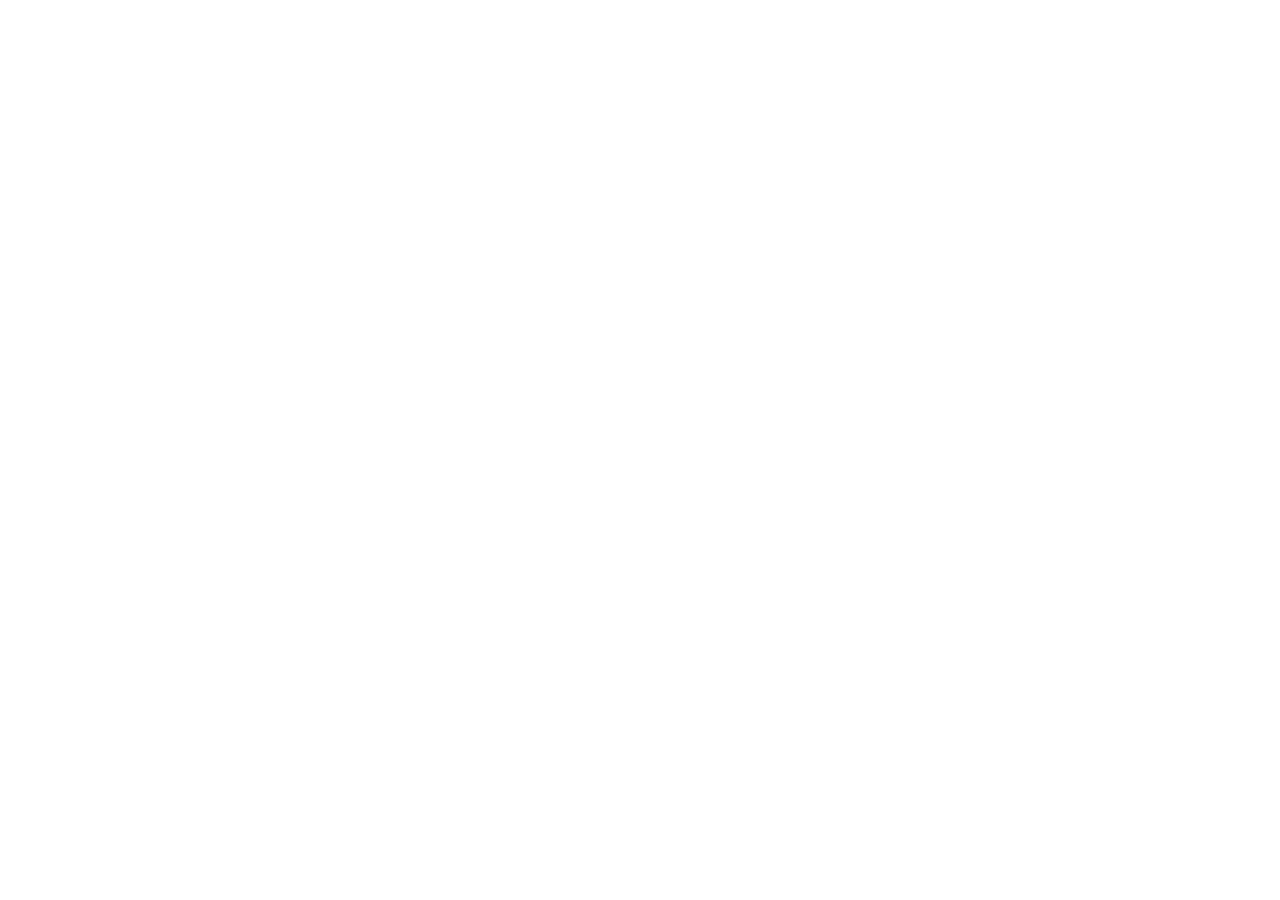
==== index.html @ 8cea251c "Create index.html" ====
<!DOCTYPE html>
<html>
<head>
    <style>
        body {
            margin: 0;
            padding: 0;
            overflow: hidden;
            animation: backgroundAnimation 10s ease infinite alternate;
        }
        
        @keyframes backgroundAnimation {
            0% {
                background-color: #add8e6; /* Light Blue with more blue */
            }
            50% {
                background-color: lightgreen;
            }
            100% {
                background-color: #add8e6; /* Light Blue with more blue */
            }
        }
    </style>
</head>
<body>
    <!-- Your content goes here -->
</body>
</html>
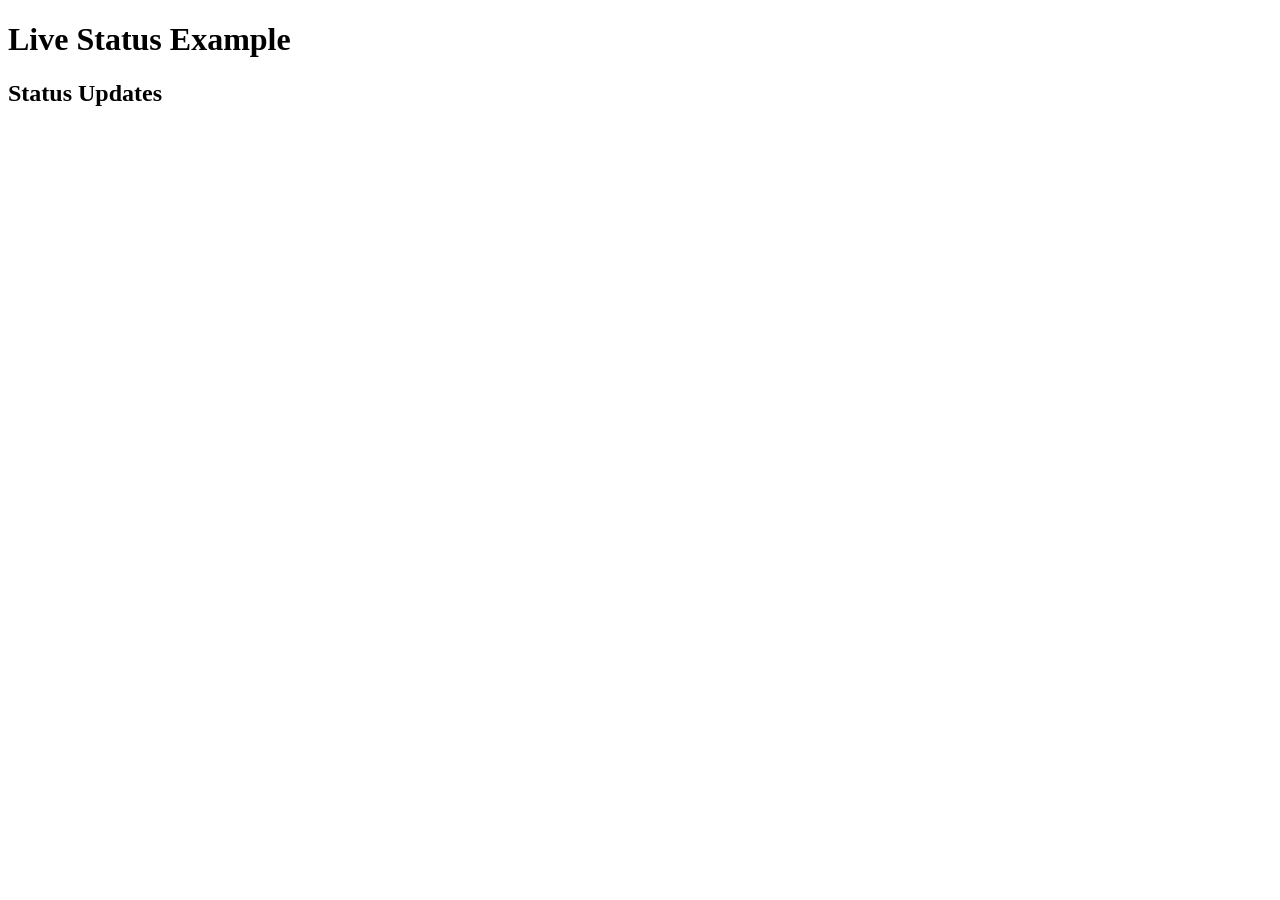
==== commit 3747d655: "Update index.html" ====
--- a/index.html
+++ b/index.html
@@ -1,28 +1,21 @@
 <!DOCTYPE html>
-<html>
+<html lang="en">
 <head>
-    <style>
-        body {
-            margin: 0;
-            padding: 0;
-            overflow: hidden;
-            animation: backgroundAnimation 10s ease infinite alternate;
-        }
-        
-        @keyframes backgroundAnimation {
-            0% {
-                background-color: #add8e6; /* Light Blue with more blue */
-            }
-            50% {
-                background-color: lightgreen;
-            }
-            100% {
-                background-color: #add8e6; /* Light Blue with more blue */
-            }
-        }
-    </style>
+    <meta charset="UTF-8">
+    <meta name="viewport" content="width=device-width, initial-scale=1.0">
+    <title>Status Website</title>
+    <link rel="stylesheet" href="styles.css">
 </head>
 <body>
-    <!-- Your content goes here -->
+    <header>
+        <h1>Live Status Example</h1>
+    </header>
+    <main>
+        <section class="status">
+            <h2>Status Updates</h2>
+            <div id="status-list"></div>
+        </section>
+    </main>
+    <script src="script.js"></script>
 </body>
 </html>
